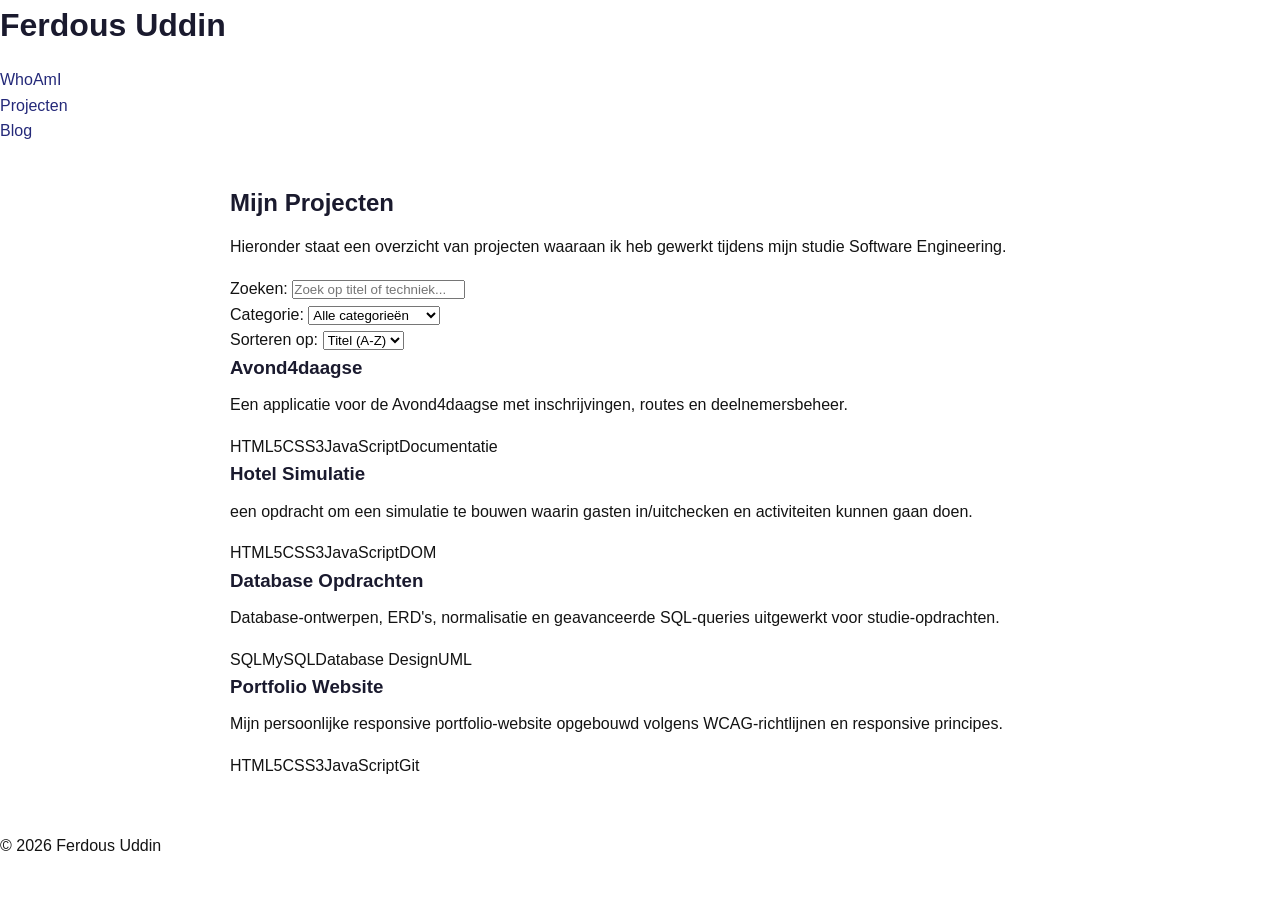
==== projecten.html @ b0a777ca "test commit" ====
<!DOCTYPE html> <!-- Hierdoor weet de browser dat het een HTML5 document is -->
<html lang="nl"> <!-- Inhoud van de pagina is in het Nederlands -->
<head> <!-- Hier komen de meta gegevens van de pagina -->
  <meta charset="UTF-8"> <!-- Tekens zoals letters en cijfers worden correct weergegeven -->
  <meta name="viewport" content="width=device-width, initial-scale=1.0"> <!-- De pagina past zich aan aan het scherm van het apparaat -->
  <title>Projecten — Ferdous Uddin</title> <!-- De titel van de pagina die in het tabblad van de browser wordt weergegeven -->
  <link rel="stylesheet" href="css/base.css"> <!-- Link naar het CSS-bestand -->
 <link rel="stylesheet" href="css/layout.css">
 <link rel="stylesheet" href="css/projecten.css">
  <script src="js/projecten.js" defer></script>
</head>
<body> <!-- De inhoud van de pagina wordt hier weergegeven -->
  <header> <!-- De header van de pagina, bevat de naam en navigatiebalk -->
    <h1>Ferdous Uddin</h1> <!-- De naam van de auteur -->
    <nav> <!-- Navigatiebalk met links naar andere pagina's -->
      <ul> <!-- Een lijst van links naar andere pagina's -->
        <li><a href="index.html">WhoAmI</a></li> <!-- Link naar de indexpagina -->
        <li><a href="projecten.html">Projecten</a></li> <!-- Link naar de projectenpagina -->
        <li><a href="blog.html">Blog</a></li> <!-- Link naar de blogpagina -->
      </ul> <!-- Einde van de lijst -->
    </nav> <!-- Einde van de navigatiebalk -->
  </header> <!-- Einde van de header -->

  <main> <!-- Het hoofdgedeelte van de pagina, bevat de belangrijkste inhoud -->
    <section> <!-- Een sectie waarin alle projecten worden verzameld -->
      <h2>Mijn Projecten</h2> <!-- Hoofdkop voor het projectenoverzicht -->
      <p>Hieronder staat een overzicht van projecten waaraan ik heb gewerkt tijdens mijn studie Software Engineering.</p> <!-- Introductietekst -->

      <!-- Bedieningspaneel: Zoeken, Filteren & Sorteren -->
      <div class="controls-container">
        <div class="control-group">
          <label for="search-input">Zoeken:</label>
          <input type="text" id="search-input" placeholder="Zoek op titel of techniek...">
        </div>

        <div class="control-group">
          <label for="category-filter">Categorie:</label>
          <select id="category-filter">
            <option value="all">Alle categorieën</option>
            <option value="Web">Web Development</option>
            <option value="Database">Database</option>
            <option value="Applicatie">Applicatie</option>
          </select>
        </div>

        <div class="control-group">
          <label for="sort-select">Sorteren op:</label>
          <select id="sort-select">
            <option value="title-asc">Titel (A-Z)</option>
            <option value="title-desc">Titel (Z-A)</option>
          </select>
        </div>
      </div>

      <!-- Hier rendert JavaScript de dynamische kaarten -->
      <div id="projecten-container" class="projecten-grid"></div>
    </section>
  </main>
  

  <footer> <!-- De footer van de pagina, bevat informatie over de auteur en het jaartal -->
    <p>&copy; 2026 Ferdous Uddin</p> <!-- Een paragraaf met het copyright symbool en de naam van de auteur -->
    <a href="contact.html" class="contact-knop" aria-label="Contact opnemen"> <!-- Knop naar het contactformulier -->
      <img src="img/contactmail.png" alt=""> <!-- Envelop-icoon -->
    </a>
  </footer> <!-- Einde van de footer -->
</body> <!-- Einde van de inhoud van de pagina -->
</html> <!-- Einde van het HTML-document -->
---- css/base.css ----
/* ==========================================
   base.css - reset, basisstijlen en hoofdcontainer (ditt gebeurd op elke pagina dus op alle HTML-bestanden)
   ========================================== */

/* ==========================================
   1. Reset & Box-model
   ========================================== */

*,
*::before,                
*::after {  
  box-sizing: border-box; /* padding en border tellen niet meer op bij de breedte */
  margin: 0;
  padding: 0;
}

/* ==========================================
   2. Basis & Kleuren
   ========================================== */

html {
  background-color: #1a1a2e; /* zelfde kleur als header/footer, zodat er nooit een wit randje onder de footer zichtbaar is */
}

body {
  font-family: "Segoe UI", Arial, sans-serif; /* goed leesbare font */
  line-height: 1.6;        /* zorgt voor een betere leesbaarheid */
  color: #131313;
  background-color: #ffffff;
  min-height: 100vh;       /* de pagina is minstens zo hoog als het scherm */
  min-height: 100dvh;      /* op mobiel houdt dit rekening met de adresbalk van de browser */
  display: flex;
  flex-direction: column;  /* header, main en footer onder elkaar */
}

h1, h2, h3 { /* voegt een kleur toe aan de headers */
  color: #1a1a2e;
  margin-bottom: 0.5em;  /* voegt ruimte toe onder de headers */
}

p {
  margin-bottom: 1em;    /* voegt ruimte toe onder de paragrafen */
}

a {                      /* voegt een kleur toe aan de links */
  color: #242979;
  text-decoration: none;
}

a:hover { /* voegt een onderstreping toe bij hover */
  text-decoration: underline;  
}

/* ==========================================
   3. Algemene Layout
   ========================================== */

main {
  flex: 1;               /* main neemt alle overgebleven ruimte, footer zakt naar onderen */
  width: 100%; 
  max-width: 900px;  
  margin: 0 auto;        /* centreert de content horizontaal */
  padding: 1.5rem;  
}


/* Tablet (vanaf 768px): meer ruimte rond de hoofdinhoud */
@media (min-width: 768px) {
  main {
    padding: 2.5rem;
  }
}
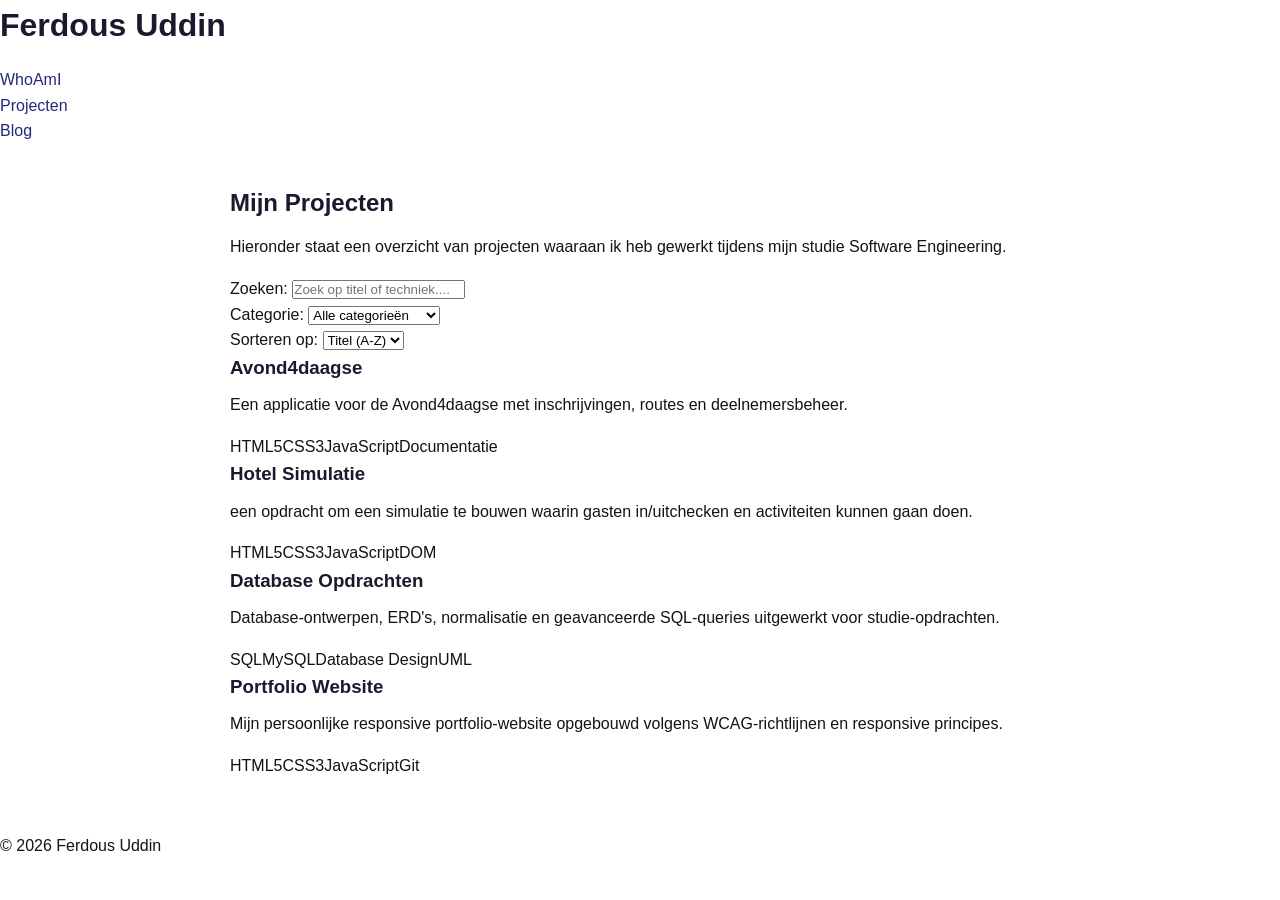
==== commit 7f23d738: "blog gefixt het schaalt nu weer goed" ====
--- a/projecten.html
+++ b/projecten.html
@@ -30,7 +30,7 @@
       <div class="controls-container">
         <div class="control-group">
           <label for="search-input">Zoeken:</label>
-          <input type="text" id="search-input" placeholder="Zoek op titel of techniek...">
+          <input type="text" id="search-input" placeholder="Zoek op titel of techniek....">
         </div>
 
         <div class="control-group">
